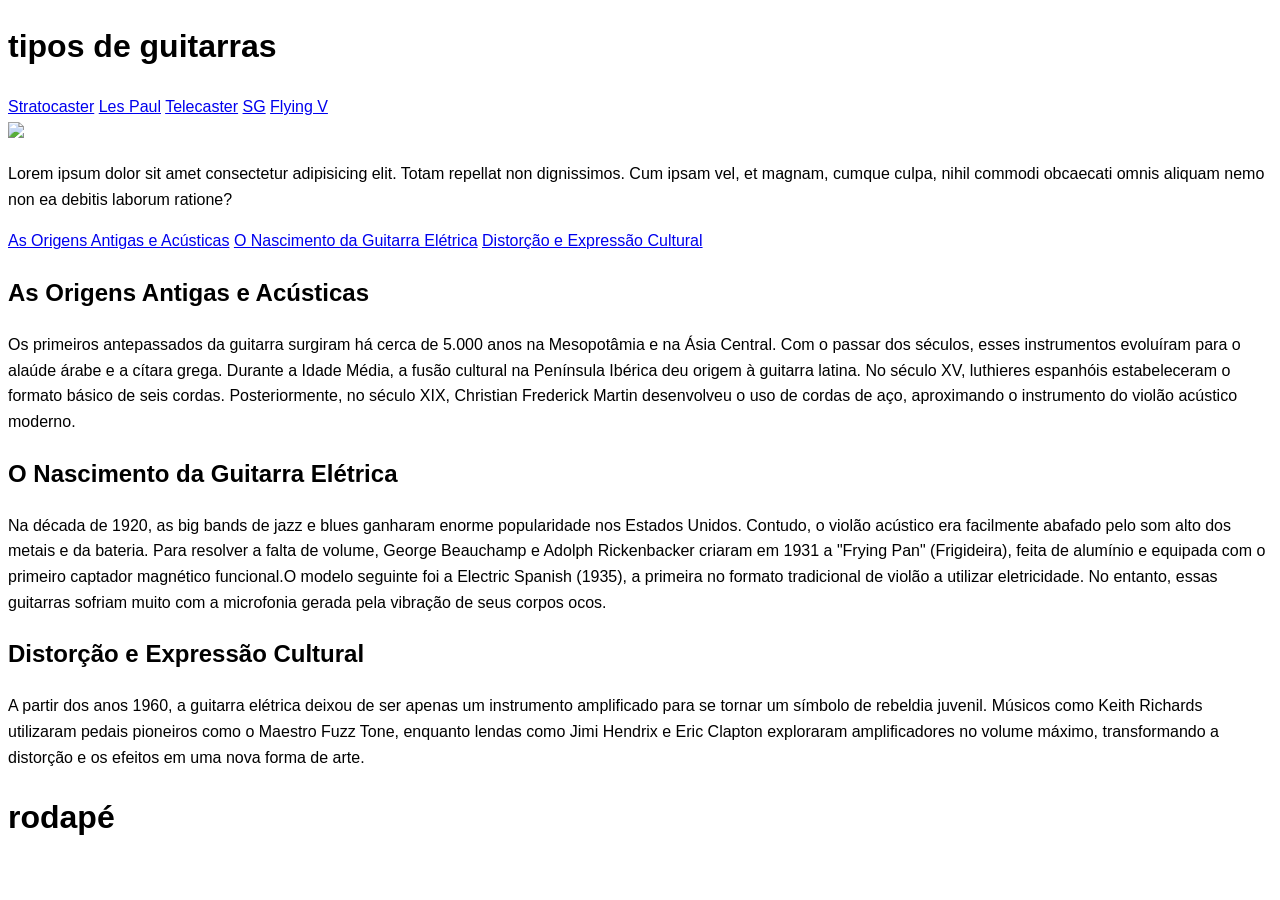
==== indexpg1.html @ 98a4adef "Update indexpg1.html" ====
<!DOCTYPE html>
<html lang="en">
<head>
    <link rel="stylesheet" href="SRC/CSS/style.css">
    <meta charset="UTF-8">
    <meta name="viewport" content="width=device-width, initial-scale=1.0">
    <title>guitarras</title>
</head>
<body>
    <header>
        <h1>tipos de guitarras</h1>
        <div>
            <nav>
                <a href="pg2.html">Stratocaster</a>
                <a href="pg3.html">Les Paul</a>
                <a href="pg4.html">Telecaster</a>
                <a href="pg5.html">SG</a>
                <a href="pg6.html">Flying V</a>
            </nav>
        </div>
    </header>
         <section id="tudo">
                <aside id="tudao">
                    <img src="https://share.google/JJc9Oe7qr2lEFeTs8">
                    <p id="paside">Lorem ipsum dolor sit amet consectetur adipisicing elit. Totam repellat non dignissimos. Cum ipsam vel, et magnam, cumque culpa, nihil commodi obcaecati omnis aliquam nemo non ea debitis laborum ratione?</p>
                    <a href="#p1">As Origens Antigas e Acústicas</a>
                    <a href="#p2">O Nascimento da Guitarra Elétrica</a>
                    <a href="#p3">Distorção e Expressão Cultural</a>
                </aside>
            <div class="resto">
                <h2 id="p1">As Origens Antigas e Acústicas</h2>
                <p>Os primeiros antepassados da guitarra surgiram há cerca de 5.000 anos na Mesopotâmia e na Ásia Central. Com o passar dos séculos, esses instrumentos evoluíram para o alaúde árabe e a cítara grega. Durante a Idade Média, a fusão cultural na Península Ibérica deu origem à guitarra latina. No século XV, luthieres espanhóis estabeleceram o formato básico de seis cordas. Posteriormente, no século XIX, Christian Frederick Martin desenvolveu o uso de cordas de aço, aproximando o instrumento do violão acústico moderno.</p>
                <h2 id="p2">O Nascimento da Guitarra Elétrica</h2>
                <p>Na década de 1920, as big bands de jazz e blues ganharam enorme popularidade nos Estados Unidos. Contudo, o violão acústico era facilmente abafado pelo som alto dos metais e da bateria. Para resolver a falta de volume, George Beauchamp e Adolph Rickenbacker criaram em 1931 a "Frying Pan" (Frigideira), feita de alumínio e equipada com o primeiro captador magnético funcional.O modelo seguinte foi a Electric Spanish (1935), a primeira no formato tradicional de violão a utilizar eletricidade. No entanto, essas guitarras sofriam muito com a microfonia gerada pela vibração de seus corpos ocos.</p>
                <h2 id="p3">Distorção e Expressão Cultural</h2>
                <p>A partir dos anos 1960, a guitarra elétrica deixou de ser apenas um instrumento amplificado para se tornar um símbolo de rebeldia juvenil. Músicos como Keith Richards utilizaram pedais pioneiros como o Maestro Fuzz Tone, enquanto lendas como Jimi Hendrix e Eric Clapton exploraram amplificadores no volume máximo, transformando a distorção e os efeitos em uma nova forma de arte.</p>
            </div>
        </section>
<footer>
    <h1>rodapé</h1>
</footer>
</body>
</html>
---- SRC/CSS/style.css ----
body {
    font-family: Arial, sans-serif;
    line-height: 1.6;
    color: #333;
    background-color: #E8E8E8;
    padding-top: 150px;
    padding-bottom: 120px;
    margin: 0;
}

header {
    position: fixed;
    background-color: #1C1C1C;
    top: 0;
    right: 0;
    height: 120px;
    width: 100%;
    z-index: 1000;
    display: flex;
    align-items: center;
    flex-direction: column;
    justify-content: center;
}

header h1 {
    margin: 0 0 10px 0;
    color: #ffffff;
}

header a {
    display: inline-block;
    border-radius: 5px;
    margin-right: 8px;
    text-decoration: none;
}

header div {
    background-color: #B22222;
    width: 100%;
    height: 60px;
    justify-content: center;
    display: flex;
    align-items: center;
}

a {
    background-color: #B22222;
    border-radius: 5px;
    display: inline-block;
    margin: 5px;
    color: #FFF;
    text-decoration: none;
    padding: 5px 10px;
}

header a:hover {
    color: #838B8B;
}

footer {
    background-color: #B22222;
    text-align: center;
    padding: 30px 20px;
    width: 100%;
    margin: 0;
    height: 15%;
    box-sizing: border-box;
    z-index: 1000;
}

section#tudo {
    margin: 20px;
    display: flex;
    flex-direction: row;
    align-items: flex-start;
    justify-content: space-between;
    position: relative;
}

.resto {
    width: 72%;
    margin-left: 26%; 
}

#tudao {
    padding: 15px;
    text-align: left;
    background-color: #B22222;
    border-radius: 5px;
    box-sizing: border-box;
    position: fixed;
    top: 140px;
    left: 20px;
    width: 22%;
}

#tudao img {
    width: 100%;
    height: auto;
    border-radius: 4px;
    margin-bottom: 10px;  
}

#tudao a {
    display: block;
    background-color: #1C1C1C;
    margin: 8px 0;
}
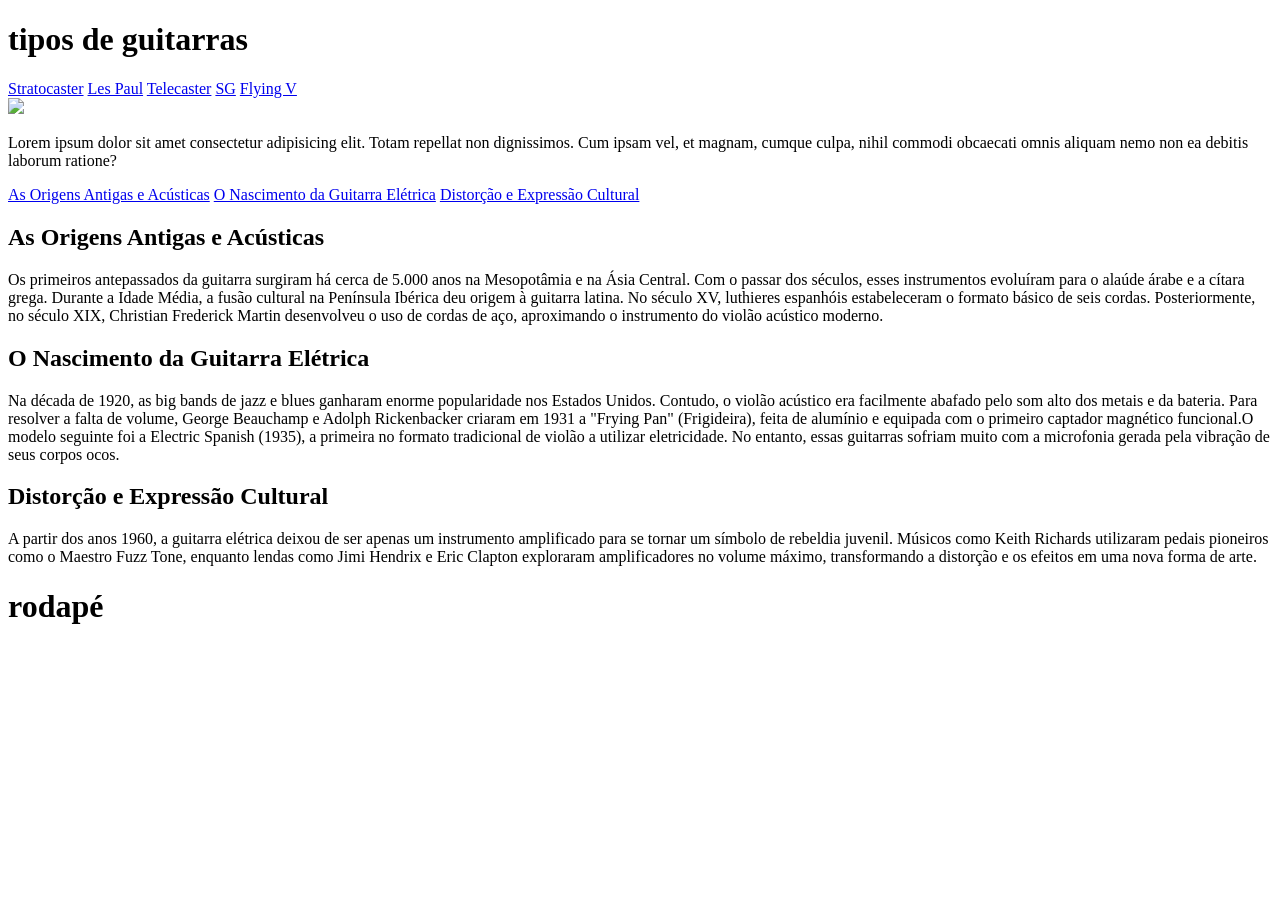
==== commit 5630a684: "Fix stylesheet link path in indexpg1.html" ====
--- a/indexpg1.html
+++ b/indexpg1.html
@@ -1,7 +1,7 @@
 <!DOCTYPE html>
 <html lang="en">
 <head>
-    <link rel="stylesheet" href="SRC/CSS/style.css">
+    <link rel="stylesheet" href="src/css/style.css">
     <meta charset="UTF-8">
     <meta name="viewport" content="width=device-width, initial-scale=1.0">
     <title>guitarras</title>
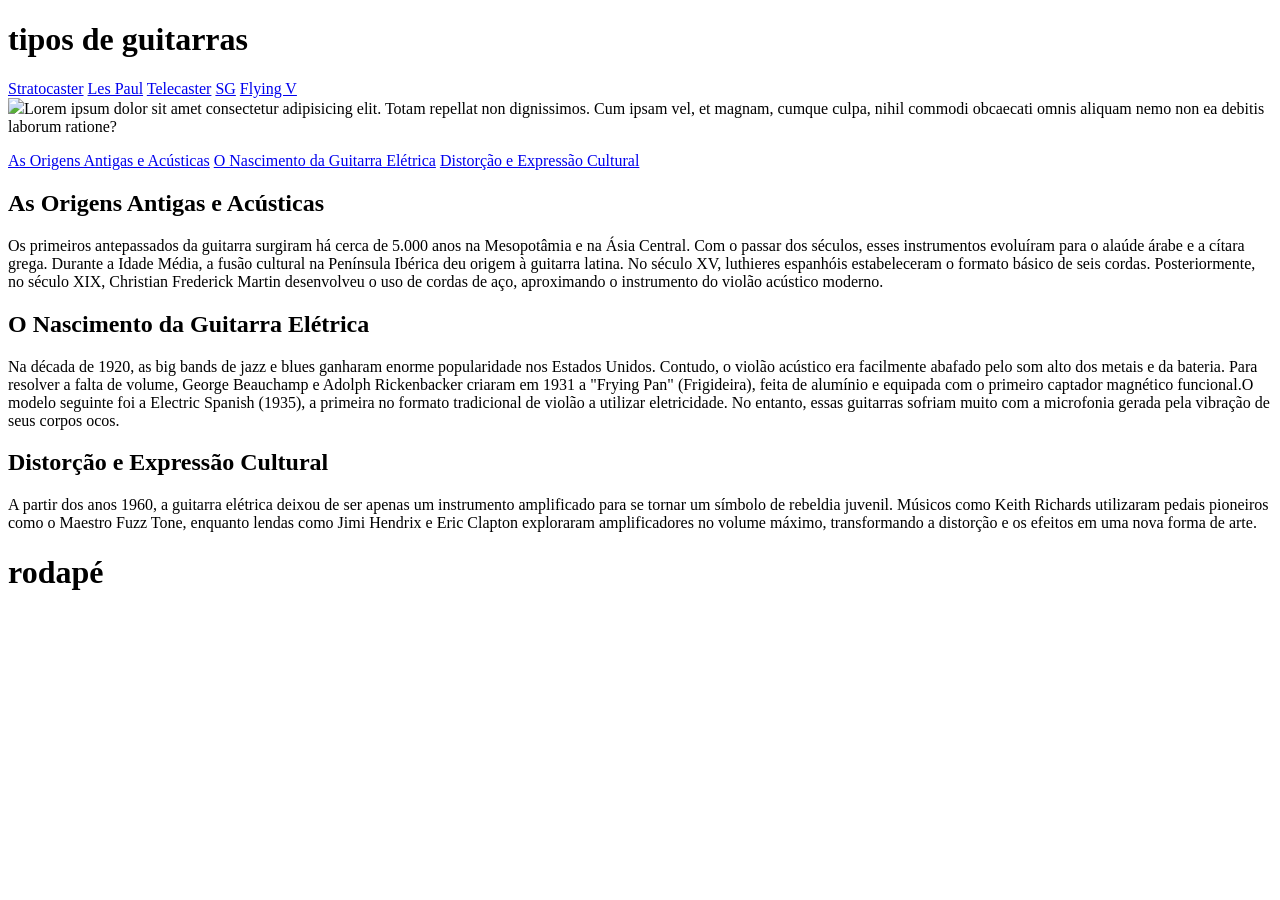
==== commit 0b0ed660: "Update indexpg1.html" ====
--- a/indexpg1.html
+++ b/indexpg1.html
@@ -21,7 +21,7 @@
     </header>
          <section id="tudo">
                 <aside id="tudao">
-                    <img src="https://share.google/JJc9Oe7qr2lEFeTs8">
+                    <img src="https:>
                     <p id="paside">Lorem ipsum dolor sit amet consectetur adipisicing elit. Totam repellat non dignissimos. Cum ipsam vel, et magnam, cumque culpa, nihil commodi obcaecati omnis aliquam nemo non ea debitis laborum ratione?</p>
                     <a href="#p1">As Origens Antigas e Acústicas</a>
                     <a href="#p2">O Nascimento da Guitarra Elétrica</a>
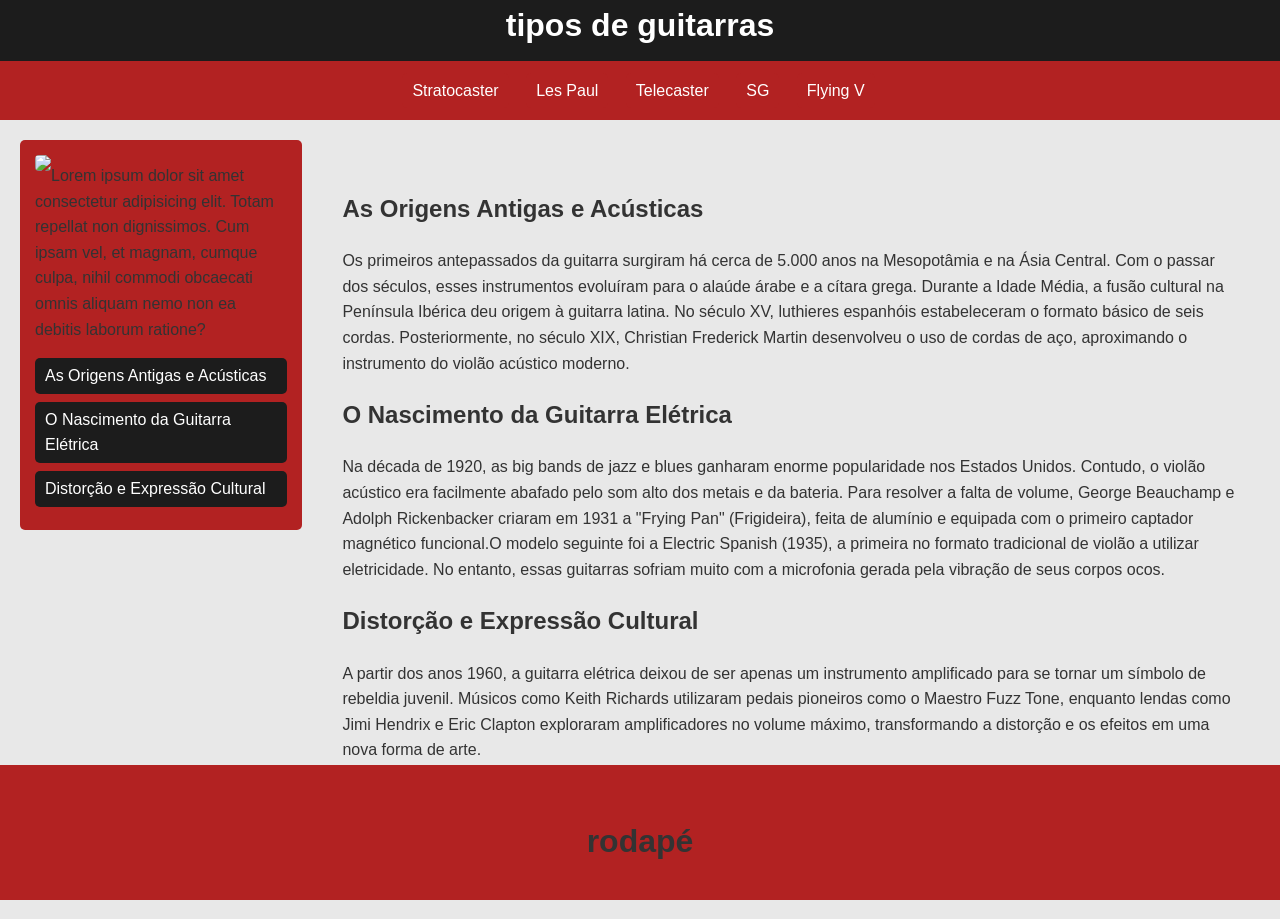
==== commit fbea4036: "Update stylesheet link path in indexpg1.html" ====
--- a/indexpg1.html
+++ b/indexpg1.html
@@ -1,7 +1,7 @@
 <!DOCTYPE html>
 <html lang="en">
 <head>
-    <link rel="stylesheet" href="src/css/style.css">
+    <link rel="stylesheet" href="/SRC/CSS/stylemeuprojeto.css">
     <meta charset="UTF-8">
     <meta name="viewport" content="width=device-width, initial-scale=1.0">
     <title>guitarras</title>
--- a/SRC/CSS/stylemeuprojeto.css
+++ b/SRC/CSS/stylemeuprojeto.css
@@ -0,0 +1,110 @@
+body {
+    font-family: Arial, sans-serif;
+    line-height: 1.6;
+    color: #333;
+    background-color: #E8E8E8;
+    padding-top: 150px;
+    padding-bottom: 120px;
+    margin: 0;
+}
+
+header {
+    position: fixed;
+    background-color: #1C1C1C;
+    top: 0;
+    right: 0;
+    height: 120px;
+    width: 100%;
+    z-index: 1000;
+    display: flex;
+    align-items: center;
+    flex-direction: column;
+    justify-content: center;
+}
+
+header h1 {
+    margin: 0 0 10px 0;
+    color: #ffffff;
+}
+
+header a {
+    display: inline-block;
+    border-radius: 5px;
+    margin-right: 8px;
+    text-decoration: none;
+}
+
+header div {
+    background-color: #B22222;
+    width: 100%;
+    height: 60px;
+    justify-content: center;
+    display: flex;
+    align-items: center;
+}
+
+a {
+    background-color: #B22222;
+    border-radius: 5px;
+    display: inline-block;
+    margin: 5px;
+    color: #FFF;
+    text-decoration: none;
+    padding: 5px 10px;
+}
+
+header a:hover {
+    color: #838B8B;
+}
+
+footer {
+    background-color: #B22222;
+    text-align: center;
+    padding: 30px 20px;
+    width: 100%;
+    margin: 0;
+    height: 15%;
+    box-sizing: border-box;
+    bottom: 0;
+    left: 0;
+    position: fixed;
+    z-index: 1000;
+}
+
+section#tudo {
+    margin: 20px;
+    display: flex;
+    flex-direction: row;
+    align-items: flex-start;
+    justify-content: space-between;
+}
+
+.resto {
+    width: 72%;
+    margin-left: 26%; 
+}
+
+#tudao {
+    padding: 15px;
+    text-align: left;
+    background-color: #B22222;
+    border-radius: 5px;
+    box-sizing: border-box;
+    position: fixed;
+    top: 140px;
+    left: 20px;
+    width: 22%;
+}
+
+#tudao img {
+    width: 100%;
+    height: auto;
+    border-radius: 4px;
+    margin-bottom: 10px;  
+}
+
+#tudao a {
+    display: block;
+    background-color: #1C1C1C;
+    margin: 8px 0;
+}
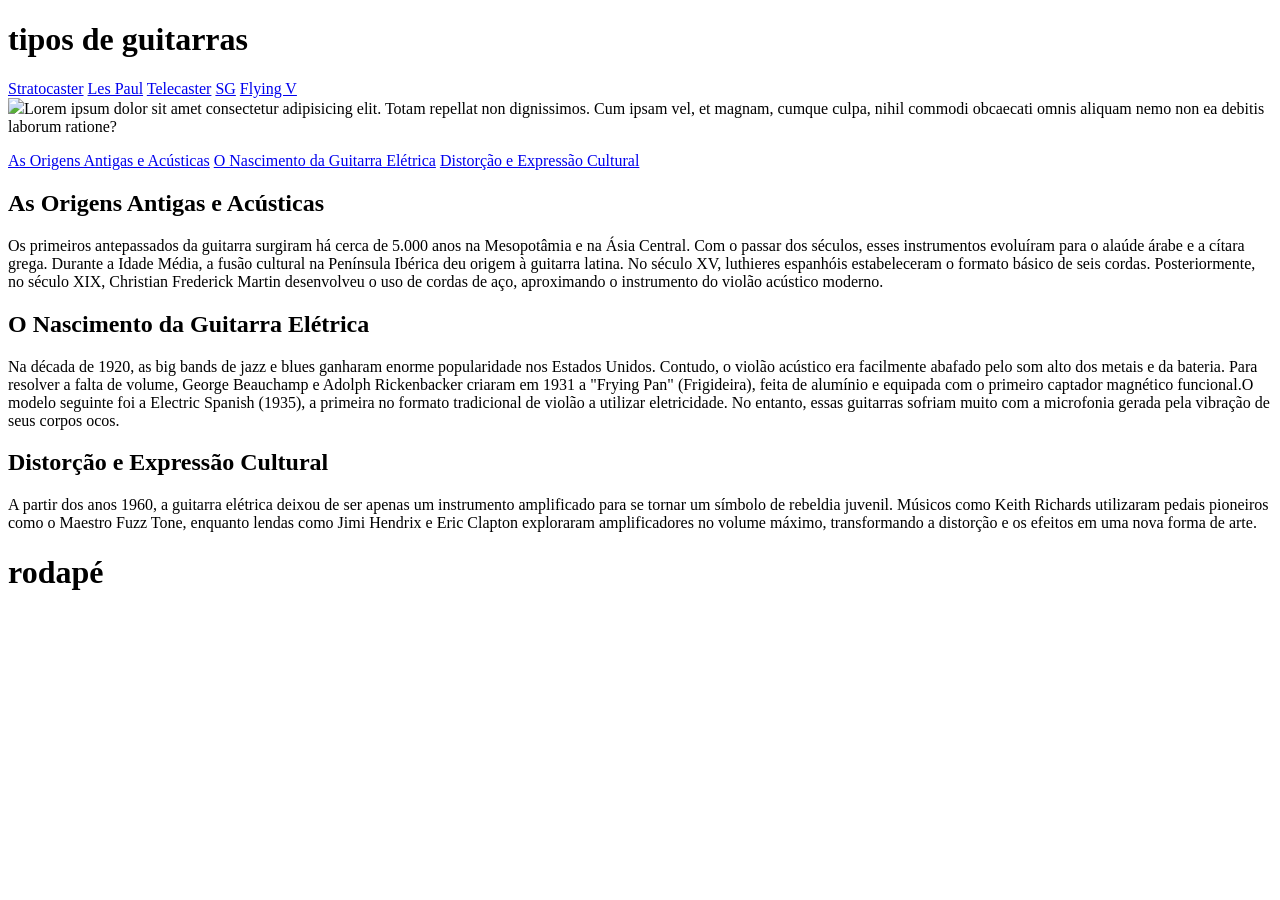
==== commit 151abd33: "Update indexpg1.html" ====
--- a/indexpg1.html
+++ b/indexpg1.html
@@ -1,7 +1,7 @@
 <!DOCTYPE html>
 <html lang="en">
 <head>
-    <link rel="stylesheet" href="/SRC/CSS/stylemeuprojeto.css">
+    <link rel="stylesheet" href="stylemeuprojeto.css">
     <meta charset="UTF-8">
     <meta name="viewport" content="width=device-width, initial-scale=1.0">
     <title>guitarras</title>
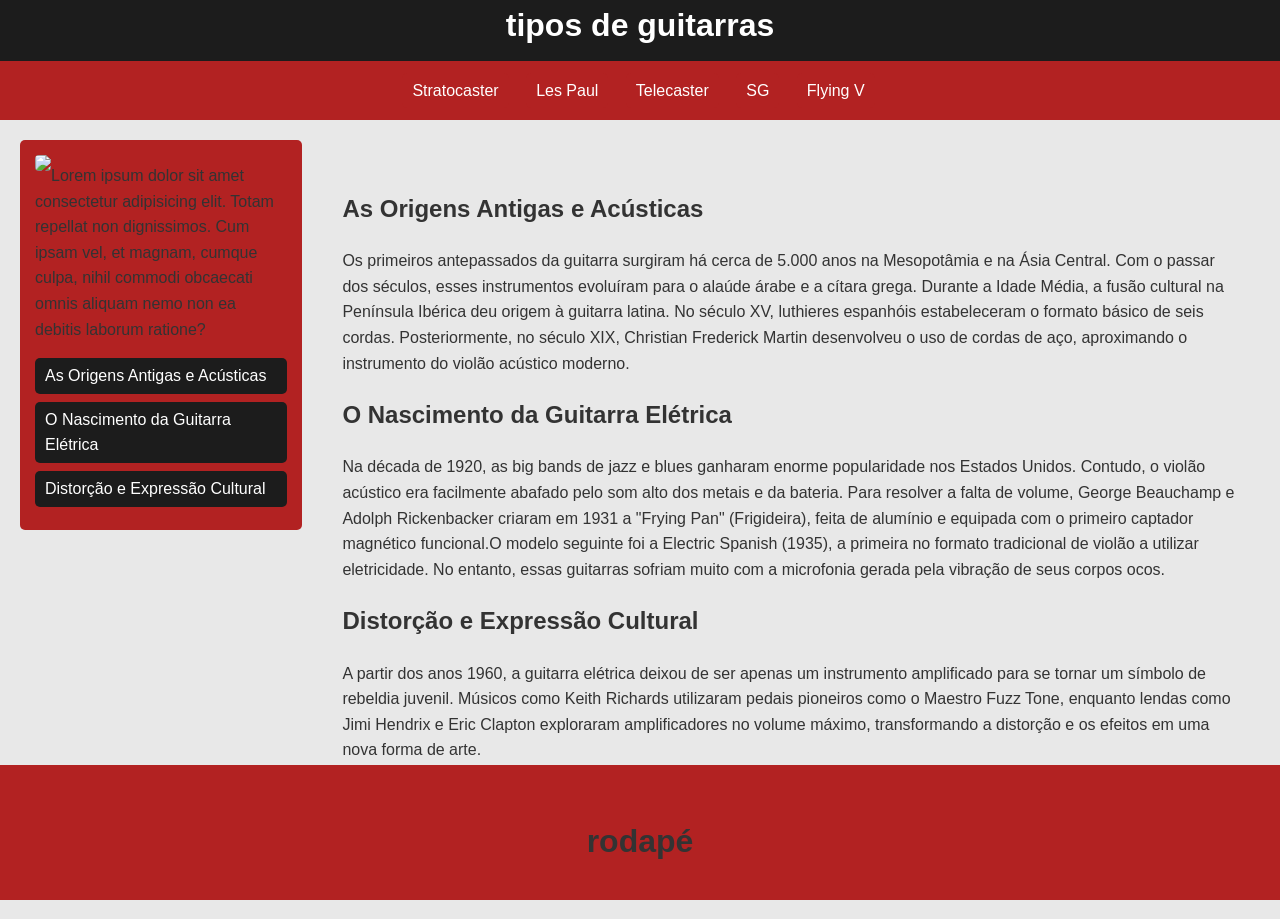
==== commit 36663d3f: "Update indexpg1.html" ====
--- a/indexpg1.html
+++ b/indexpg1.html
@@ -1,7 +1,7 @@
 <!DOCTYPE html>
 <html lang="en">
 <head>
-    <link rel="stylesheet" href="stylemeuprojeto.css">
+    <link rel="stylesheet" href="SRC/CSS/stylemeuprojeto.css">
     <meta charset="UTF-8">
     <meta name="viewport" content="width=device-width, initial-scale=1.0">
     <title>guitarras</title>
--- a/SRC/CSS/stylemeuprojeto.css
+++ b/SRC/CSS/stylemeuprojeto.css
@@ -0,0 +1,110 @@
+body {
+    font-family: Arial, sans-serif;
+    line-height: 1.6;
+    color: #333;
+    background-color: #E8E8E8;
+    padding-top: 150px;
+    padding-bottom: 120px;
+    margin: 0;
+}
+
+header {
+    position: fixed;
+    background-color: #1C1C1C;
+    top: 0;
+    right: 0;
+    height: 120px;
+    width: 100%;
+    z-index: 1000;
+    display: flex;
+    align-items: center;
+    flex-direction: column;
+    justify-content: center;
+}
+
+header h1 {
+    margin: 0 0 10px 0;
+    color: #ffffff;
+}
+
+header a {
+    display: inline-block;
+    border-radius: 5px;
+    margin-right: 8px;
+    text-decoration: none;
+}
+
+header div {
+    background-color: #B22222;
+    width: 100%;
+    height: 60px;
+    justify-content: center;
+    display: flex;
+    align-items: center;
+}
+
+a {
+    background-color: #B22222;
+    border-radius: 5px;
+    display: inline-block;
+    margin: 5px;
+    color: #FFF;
+    text-decoration: none;
+    padding: 5px 10px;
+}
+
+header a:hover {
+    color: #838B8B;
+}
+
+footer {
+    background-color: #B22222;
+    text-align: center;
+    padding: 30px 20px;
+    width: 100%;
+    margin: 0;
+    height: 15%;
+    box-sizing: border-box;
+    bottom: 0;
+    left: 0;
+    position: fixed;
+    z-index: 1000;
+}
+
+section#tudo {
+    margin: 20px;
+    display: flex;
+    flex-direction: row;
+    align-items: flex-start;
+    justify-content: space-between;
+}
+
+.resto {
+    width: 72%;
+    margin-left: 26%; 
+}
+
+#tudao {
+    padding: 15px;
+    text-align: left;
+    background-color: #B22222;
+    border-radius: 5px;
+    box-sizing: border-box;
+    position: fixed;
+    top: 140px;
+    left: 20px;
+    width: 22%;
+}
+
+#tudao img {
+    width: 100%;
+    height: auto;
+    border-radius: 4px;
+    margin-bottom: 10px;  
+}
+
+#tudao a {
+    display: block;
+    background-color: #1C1C1C;
+    margin: 8px 0;
+}
